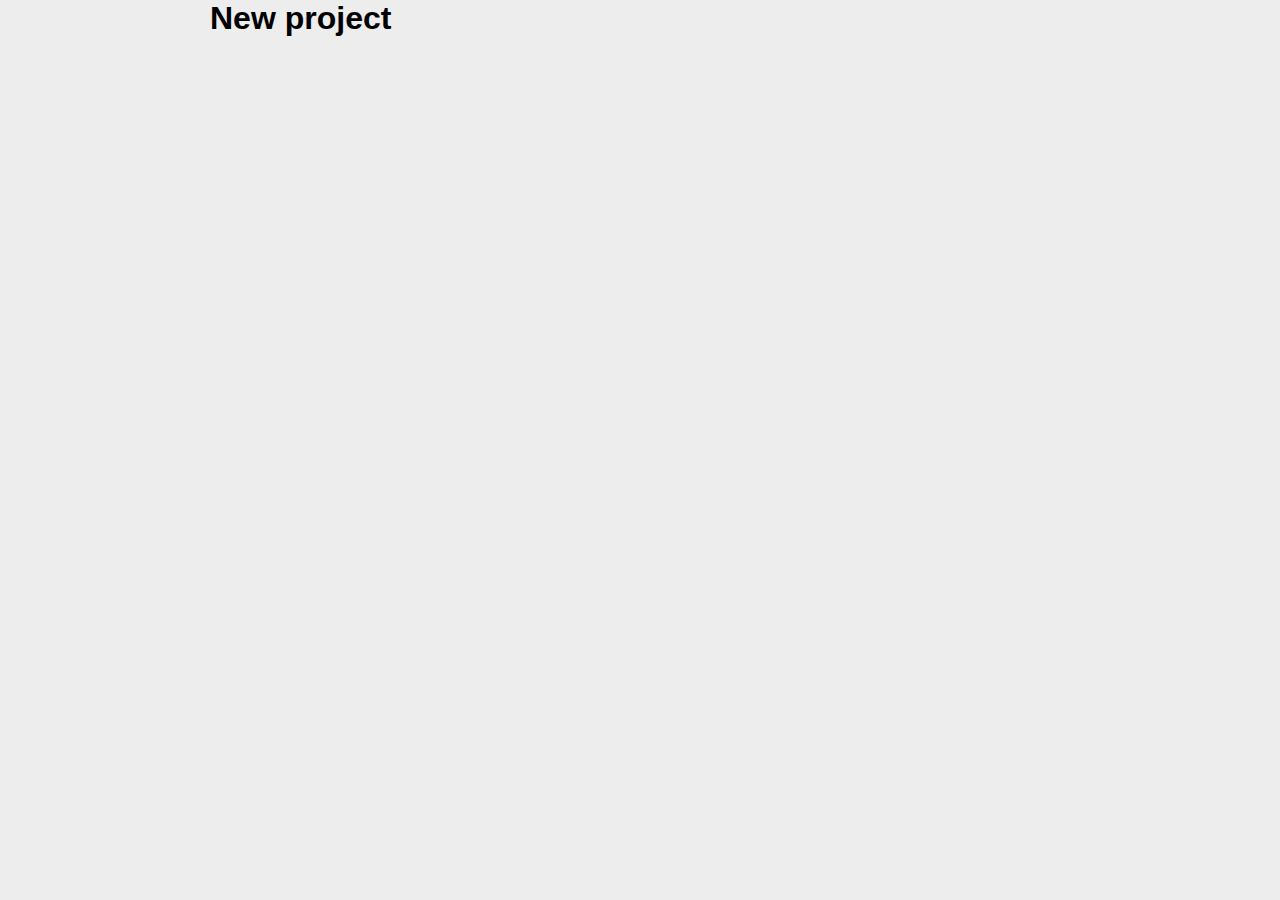
==== index.html @ f5259143 "init" ====
<!DOCTYPE html>
<html lang="en">

<head>
  <meta charset="UTF-8">
  <meta http-equiv="X-UA-Compatible" content="IE=edge">
  <meta name="viewport" content="width=device-width, initial-scale=1.0">
  <title>JS project</title>
  <link rel="stylesheet" href="./style/style.css">
  <script src="./js/main.js" defer></script>
</head>

<body>
  <div class="container">
    <h1>New project</h1>
  </div>


</body>

</html>
---- style/style.css ----
@import 'reset.css';
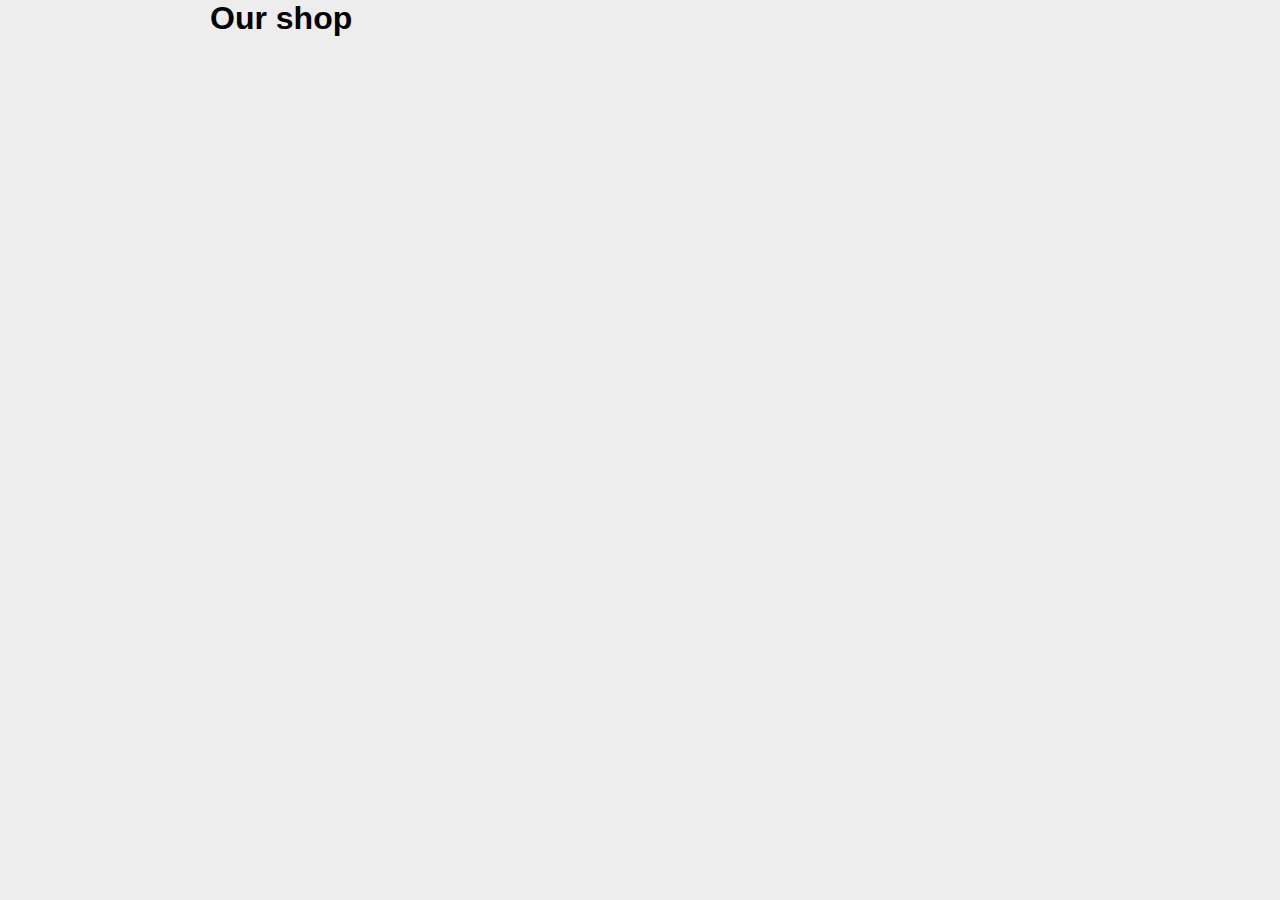
==== commit 2ad9eeaa: "store json" ====
--- a/index.html
+++ b/index.html
@@ -7,12 +7,15 @@
   <meta name="viewport" content="width=device-width, initial-scale=1.0">
   <title>JS project</title>
   <link rel="stylesheet" href="./style/style.css">
-  <script src="./js/main.js" defer></script>
+  <!-- <script src="./js/main.js" defer></script> -->
+  <script src="./js/shop.js" defer></script>
 </head>
 
 <body>
   <div class="container">
-    <h1>New project</h1>
+    <h1>Our shop</h1>
+
+    <div id="shop-items"></div>
   </div>
 
 
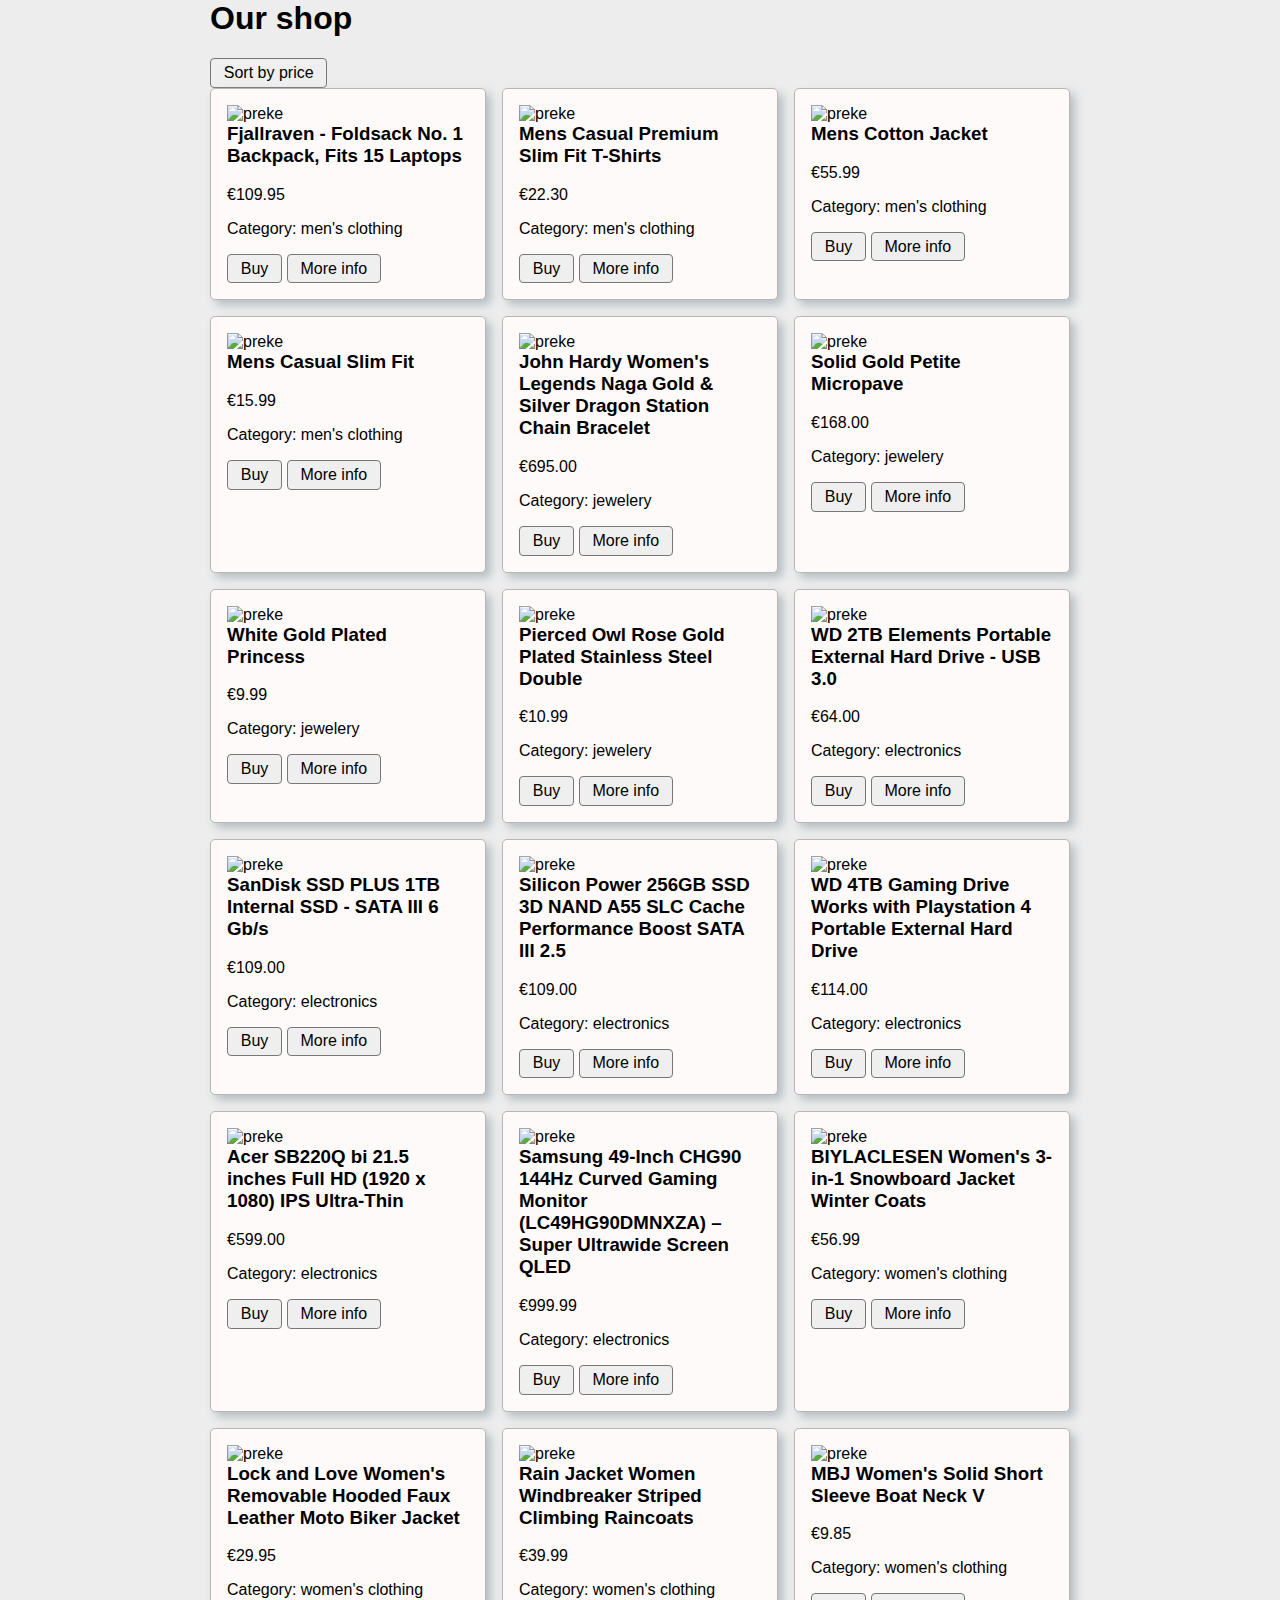
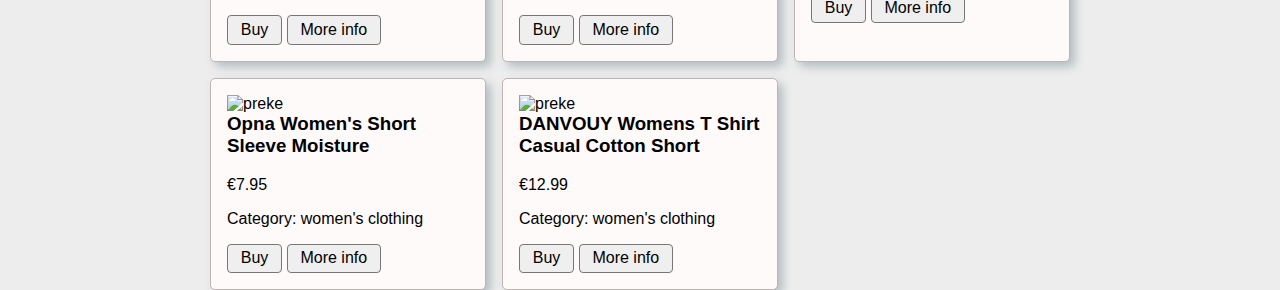
==== commit edb2e0f4: "sort uzd" ====
--- a/index.html
+++ b/index.html
@@ -15,7 +15,21 @@
   <div class="container">
     <h1>Our shop</h1>
 
-    <div id="shop-items"></div>
+    <div class="filters">
+      <button id="sort-price">Sort by price</button>
+    </div>
+    <div id="shop-items" class="shop-items">
+      <div class="shop-item card">
+        <img src="" alt="preke">
+        <h3>title</h3>
+        <p class="price">100</p>
+        <p>Category: kazkas</p>
+        <div class="control">
+          <button>buy now</button>
+          <button>More info</button>
+        </div>
+      </div>
+    </div>
   </div>
 
 
--- a/style/style.css
+++ b/style/style.css
@@ -1 +1,7 @@
 @import 'reset.css';
+
+.shop-items {
+  display: grid;
+  grid-template-columns: 1fr 1fr 1fr;
+  gap: 1rem;
+}
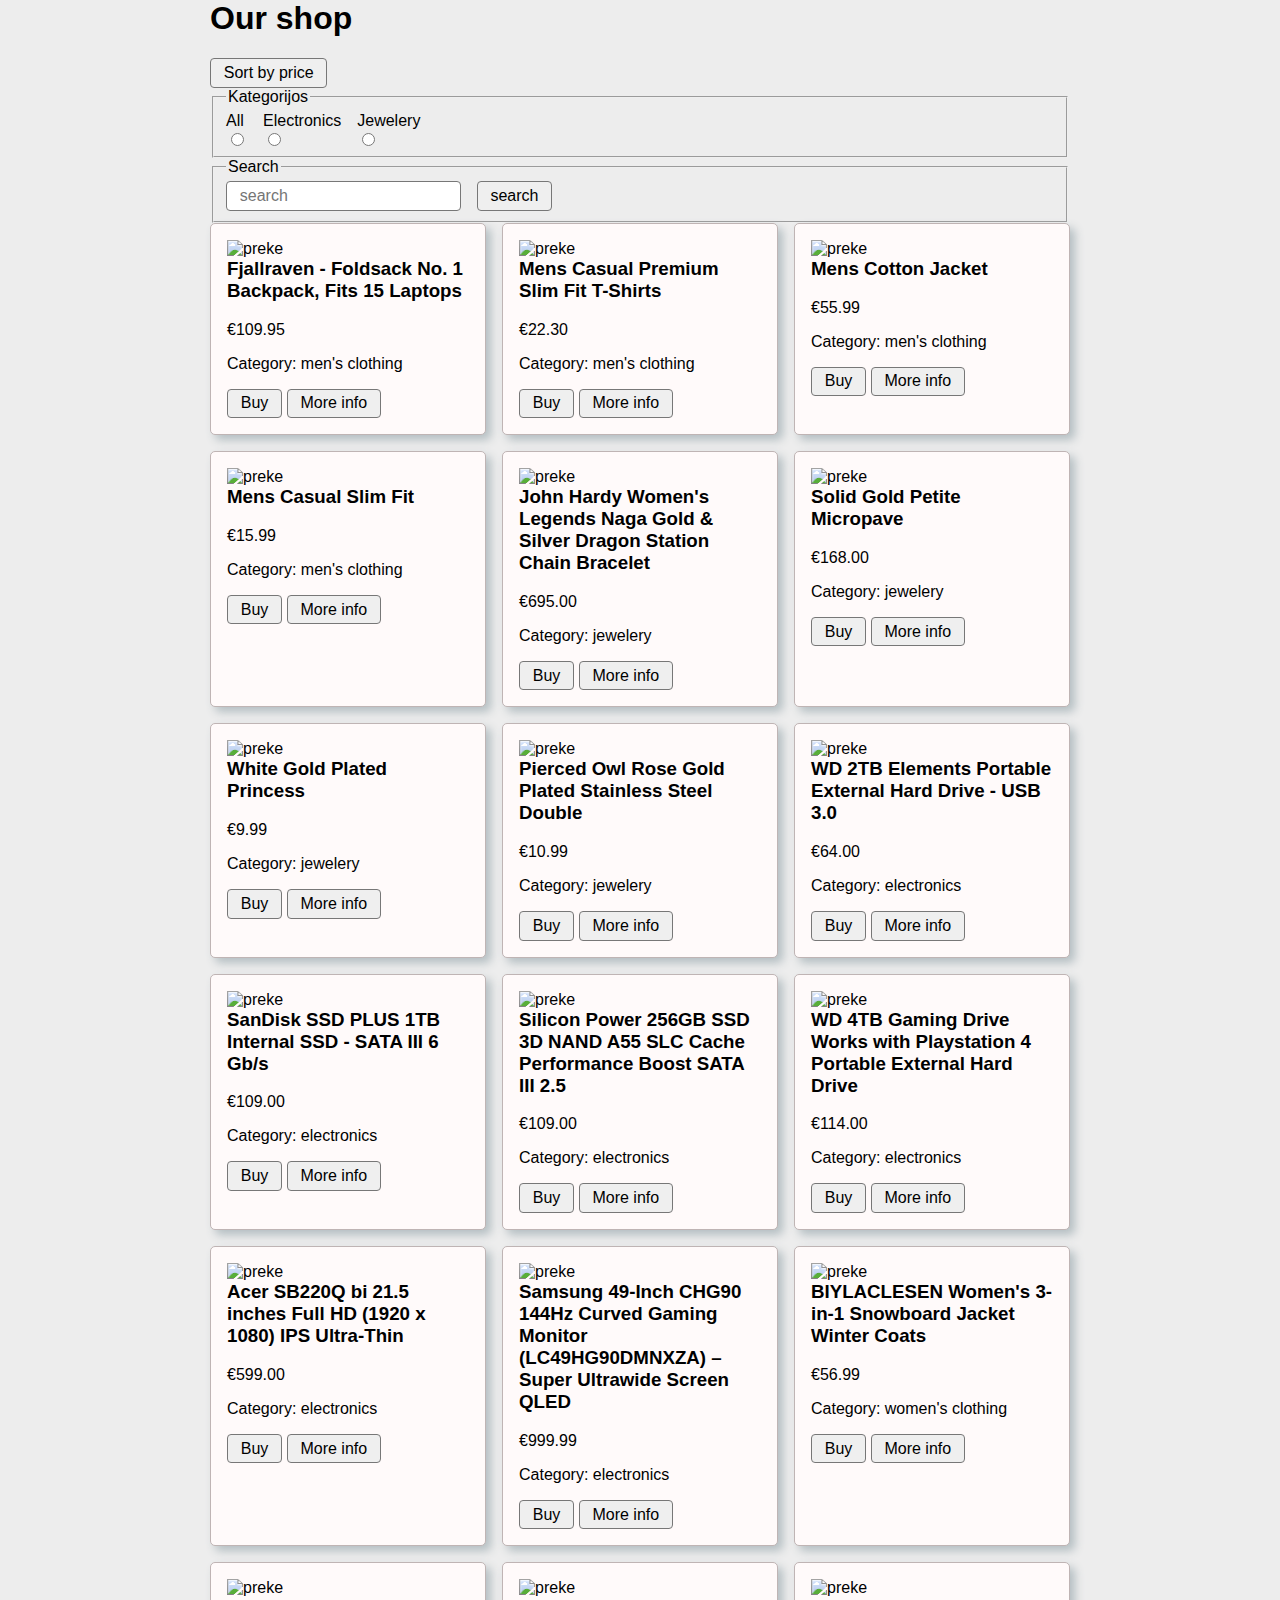
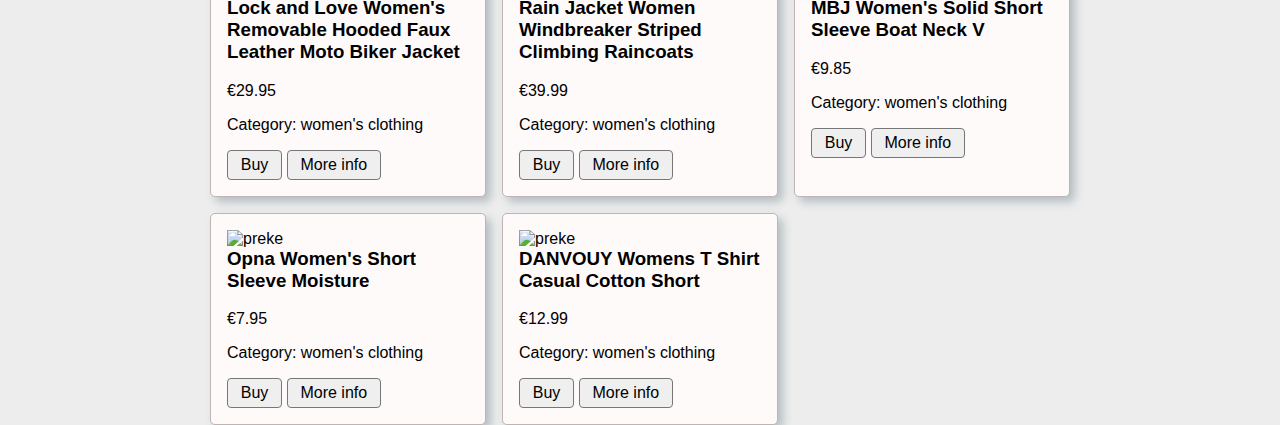
==== commit 717c5815: "filters html" ====
--- a/index.html
+++ b/index.html
@@ -17,6 +17,26 @@
 
     <div class="filters">
       <button id="sort-price">Sort by price</button>
+      <fieldset class="flex">
+        <legend>Kategorijos</legend>
+        <div>
+          <label for="all">All</label>
+          <input type="radio" name="category" value="all" id="all">
+        </div>
+        <div>
+          <label for="electronics">Electronics</label>
+          <input type="radio" name="category" value="electronics" id="electronics">
+        </div>
+        <div>
+          <label for="jewelery">Jewelery</label>
+          <input type="radio" name="category" value="jewelery" id="jewelery">
+        </div>
+      </fieldset>
+      <fieldset class="flex">
+        <legend>Search</legend>
+        <input type="search" id="search" placeholder="search">
+        <button id="search-btn">search</button>
+      </fieldset>
     </div>
     <div id="shop-items" class="shop-items">
       <div class="shop-item card">
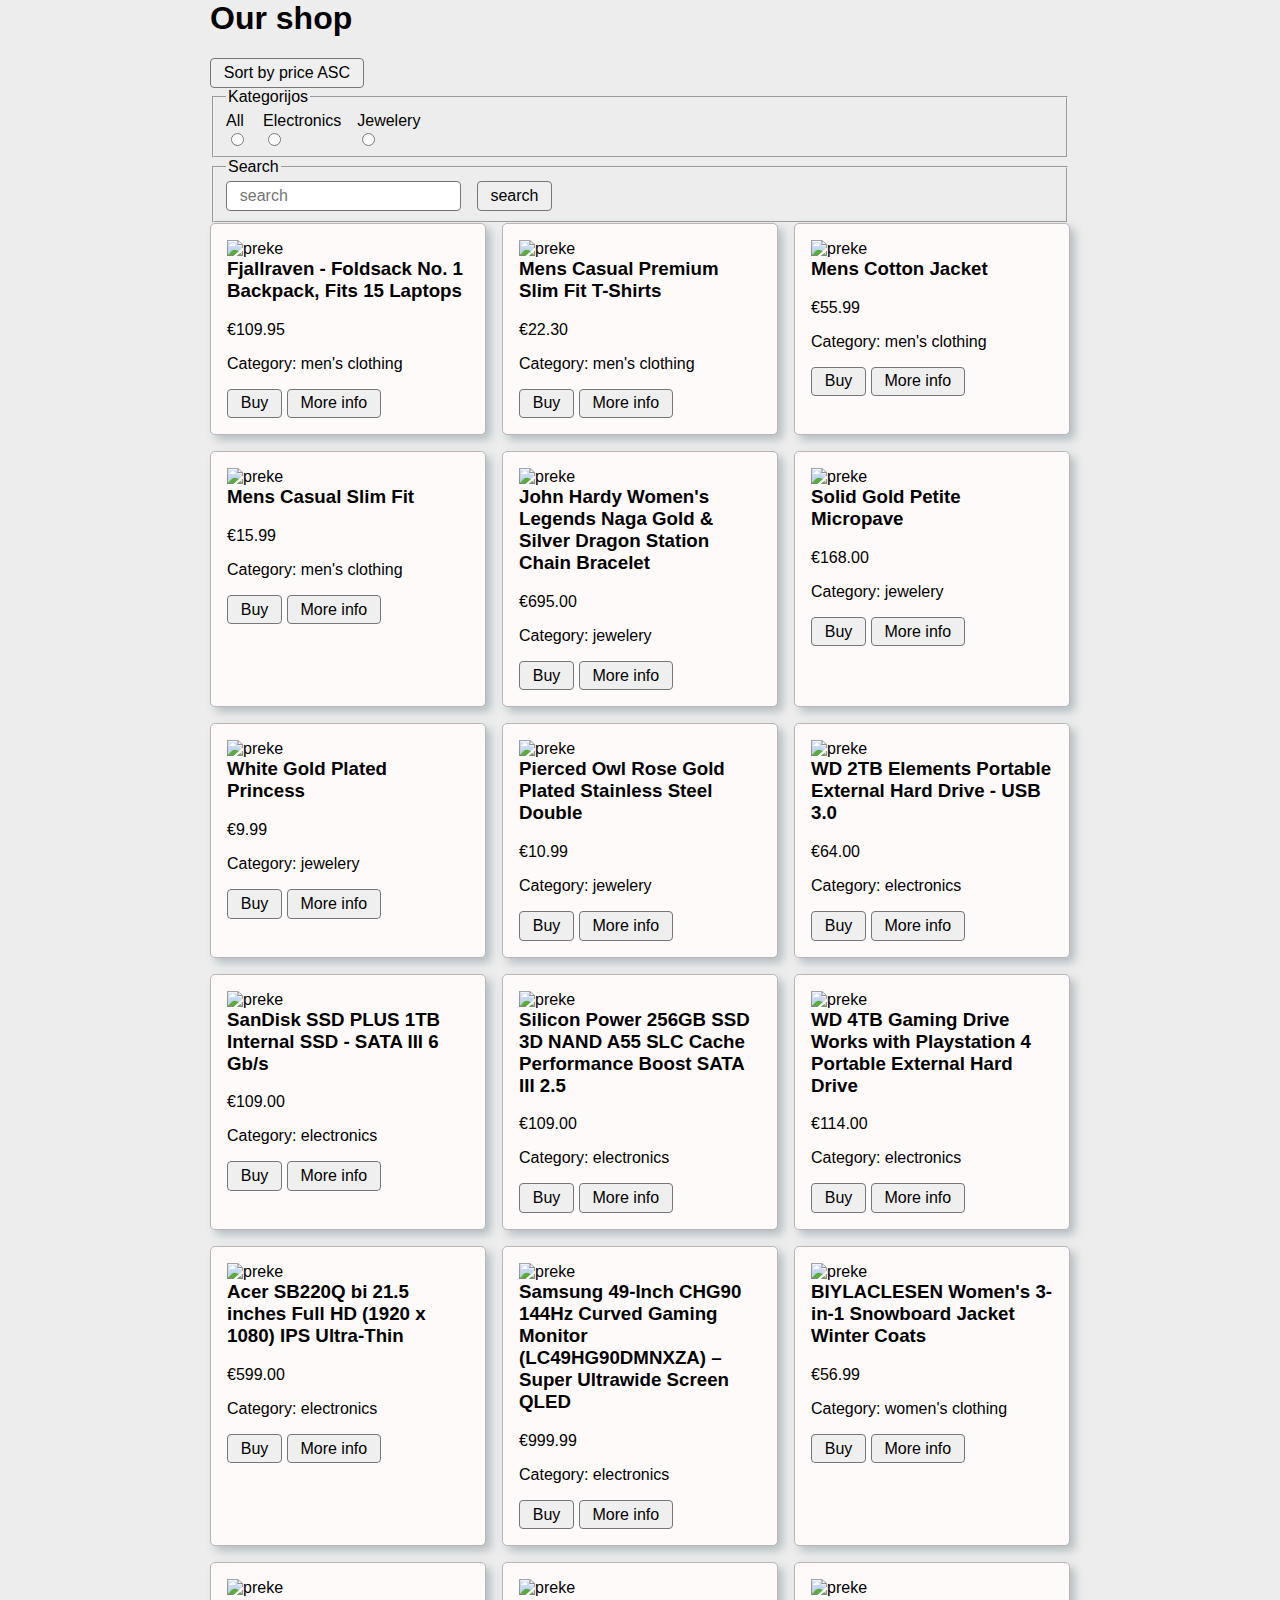
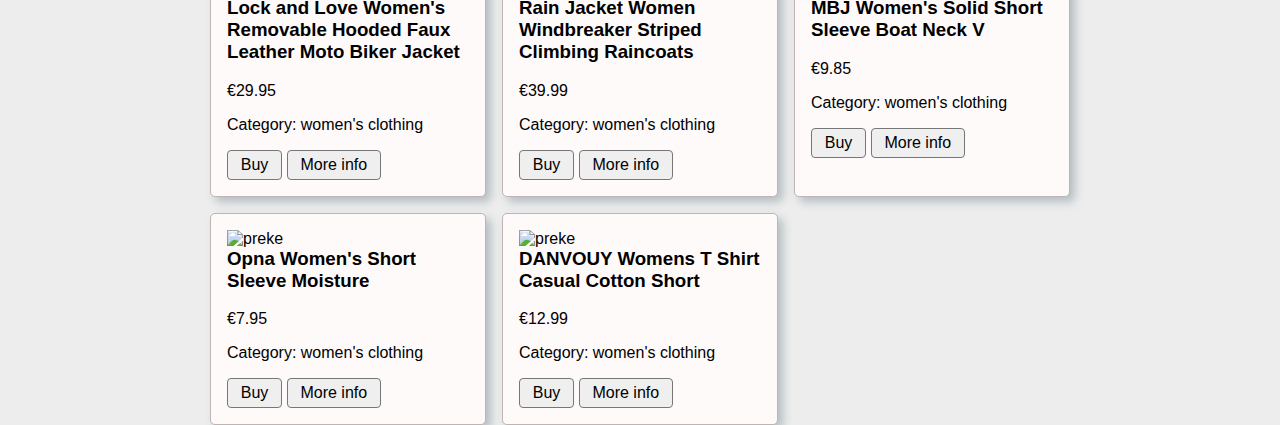
==== commit 953a2e9d: "search works" ====
--- a/index.html
+++ b/index.html
@@ -16,7 +16,7 @@
     <h1>Our shop</h1>
 
     <div class="filters">
-      <button id="sort-price">Sort by price</button>
+      <button id="sort-price">Sort by price ASC</button>
       <fieldset class="flex">
         <legend>Kategorijos</legend>
         <div>
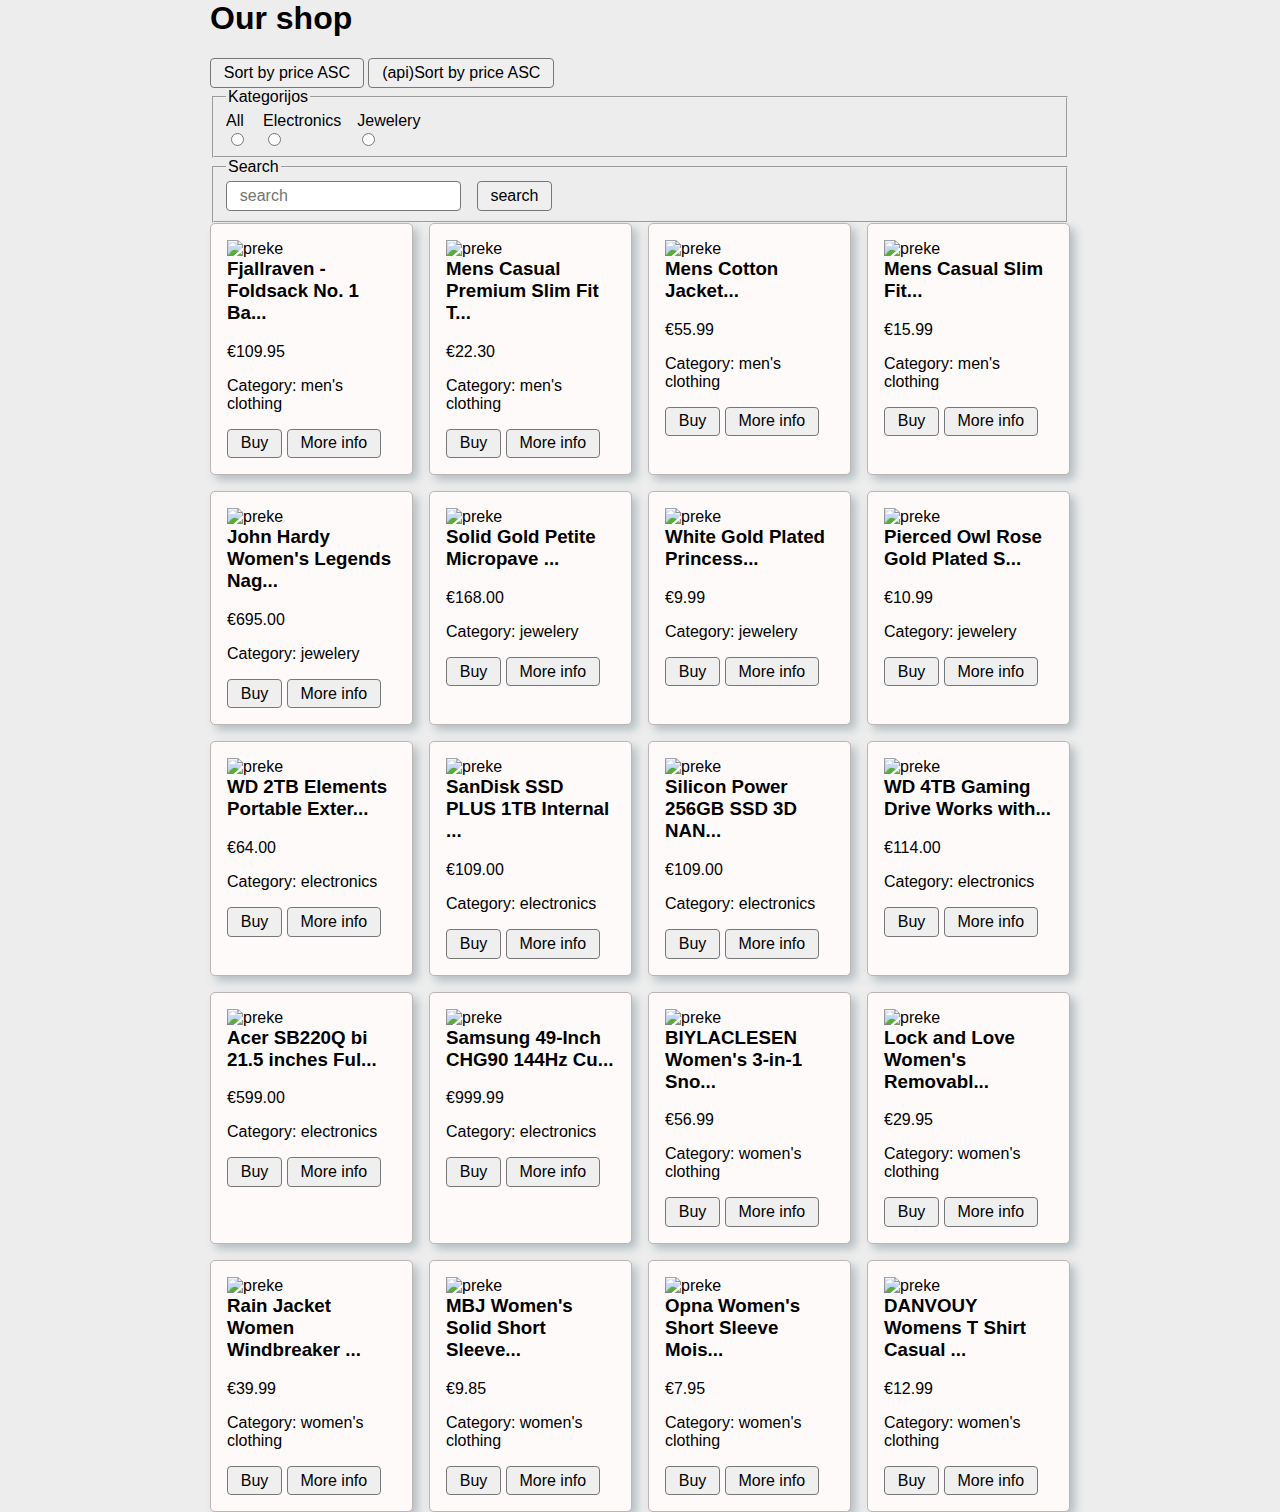
==== commit 91ca082c: "asc desc" ====
--- a/index.html
+++ b/index.html
@@ -17,6 +17,7 @@
 
     <div class="filters">
       <button id="sort-price">Sort by price ASC</button>
+      <button id="sort-price-api">(api)Sort by price ASC</button>
       <fieldset class="flex">
         <legend>Kategorijos</legend>
         <div>
--- a/style/style.css
+++ b/style/style.css
@@ -2,6 +2,6 @@
 
 .shop-items {
   display: grid;
-  grid-template-columns: 1fr 1fr 1fr;
+  grid-template-columns: 1fr 1fr 1fr 1fr;
   gap: 1rem;
 }
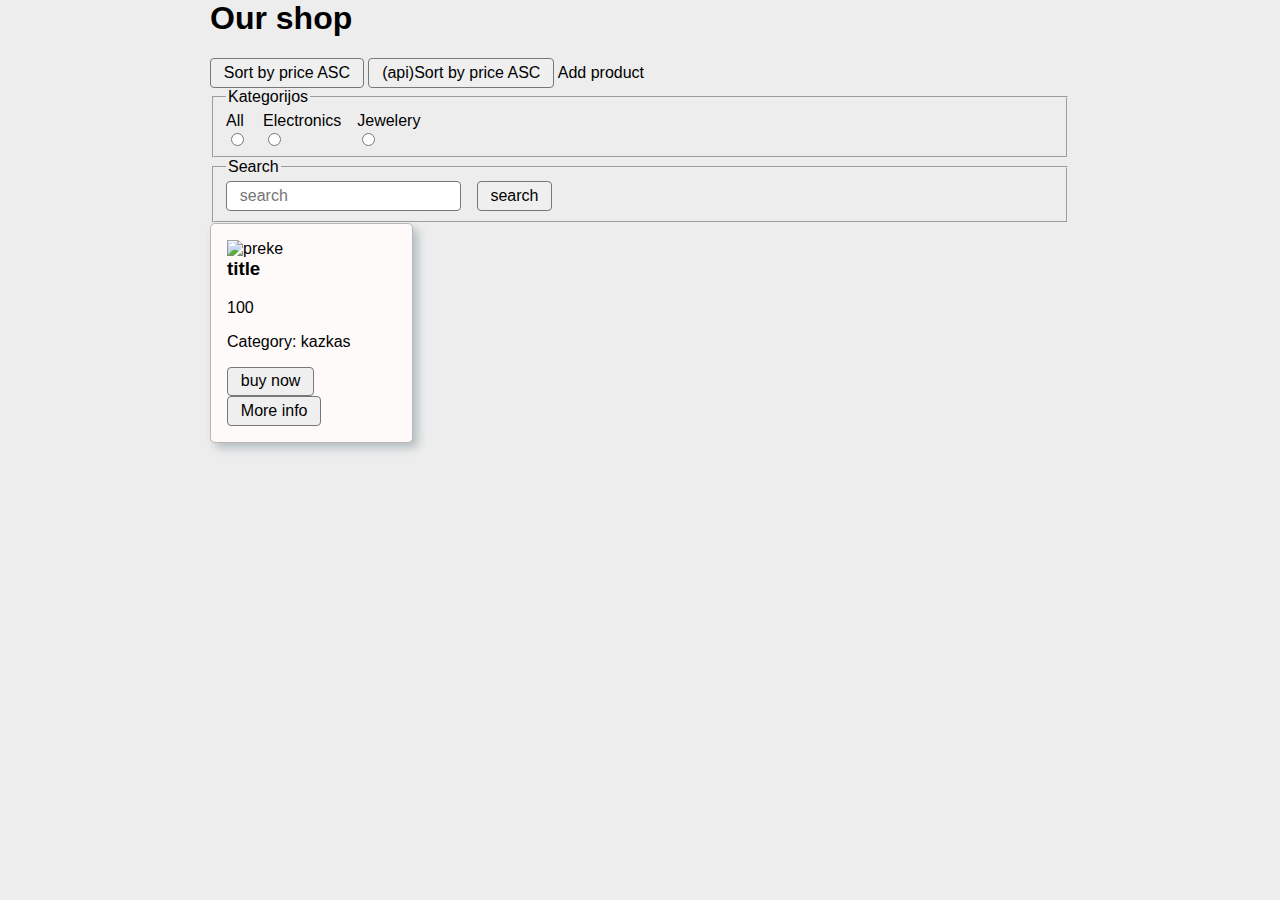
==== commit 2c4bb890: "gen categories uzd" ====
--- a/index.html
+++ b/index.html
@@ -18,6 +18,7 @@
     <div class="filters">
       <button id="sort-price">Sort by price ASC</button>
       <button id="sort-price-api">(api)Sort by price ASC</button>
+      <a href="add-product.html">Add product</a>
       <fieldset class="flex">
         <legend>Kategorijos</legend>
         <div>
